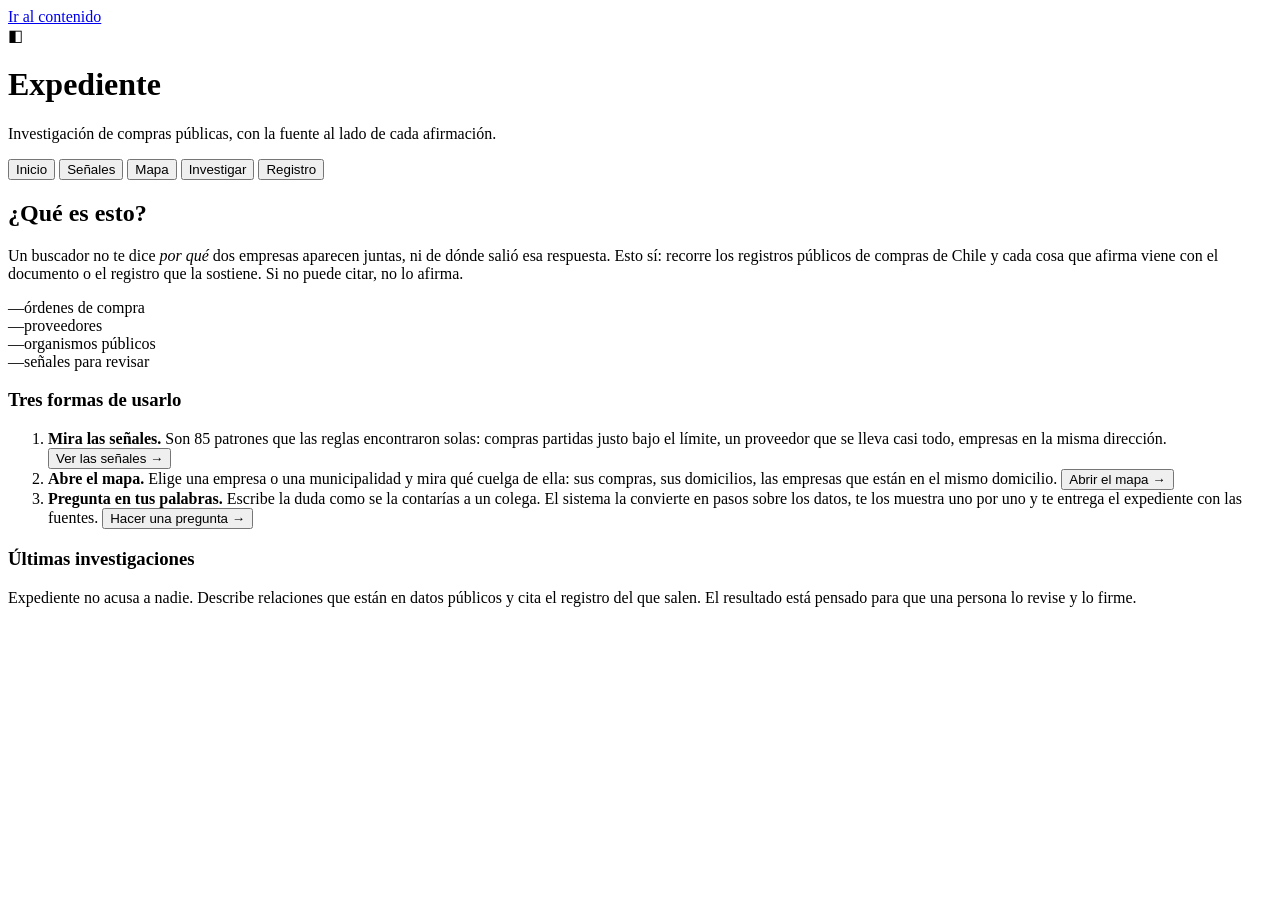
==== expediente/portal/static/index.html @ 3bfa5d01 "feat(portal): graph, board and log as one surface over the run recording Four views, one process, on" ====
<!DOCTYPE html>
<html lang="es-CL">
<head>
<meta charset="utf-8">
<meta name="viewport" content="width=device-width, initial-scale=1">
<title>Expediente · investigación de compras públicas</title>
<meta name="description" content="Investiga compras públicas de Chile sobre 4,9 millones de órdenes. Cada afirmación queda con su fuente.">
<link rel="stylesheet" href="/static/styles.css">
</head>
<body>

<a class="skip" href="#contenido">Ir al contenido</a>

<header class="top">
  <div class="brand">
    <span class="mark" aria-hidden="true">◧</span>
    <div>
      <h1>Expediente</h1>
      <p class="tagline">Investigación de compras públicas, con la fuente al lado de cada afirmación.</p>
    </div>
  </div>
  <nav aria-label="Secciones">
    <button class="tab" data-view="inicio" aria-current="page">Inicio</button>
    <button class="tab" data-view="senales">Señales</button>
    <button class="tab" data-view="grafo">Mapa</button>
    <button class="tab" data-view="investigar">Investigar</button>
    <button class="tab" data-view="registro">Registro</button>
  </nav>
</header>

<main id="contenido">

  <!-- ============================================================ INICIO -->
  <section id="view-inicio" class="view" aria-labelledby="t-inicio">
    <h2 id="t-inicio">¿Qué es esto?</h2>
    <p class="lead">
      Un buscador no te dice <em>por qué</em> dos empresas aparecen juntas, ni de dónde salió esa
      respuesta. Esto sí: recorre los registros públicos de compras de Chile y cada cosa que afirma
      viene con el documento o el registro que la sostiene. Si no puede citar, no lo afirma.
    </p>

    <div class="numbers" id="numeros" aria-live="polite">
      <div class="num"><span class="n" id="n-ordenes">—</span><span class="l">órdenes de compra</span></div>
      <div class="num"><span class="n" id="n-proveedores">—</span><span class="l">proveedores</span></div>
      <div class="num"><span class="n" id="n-organismos">—</span><span class="l">organismos públicos</span></div>
      <div class="num"><span class="n" id="n-senales">—</span><span class="l">señales para revisar</span></div>
    </div>

    <h3>Tres formas de usarlo</h3>
    <ol class="pasos">
      <li>
        <strong>Mira las señales.</strong>
        <span>Son 85 patrones que las reglas encontraron solas: compras partidas justo bajo el
        límite, un proveedor que se lleva casi todo, empresas en la misma dirección.</span>
        <button class="link" data-goto="senales">Ver las señales →</button>
      </li>
      <li>
        <strong>Abre el mapa.</strong>
        <span>Elige una empresa o una municipalidad y mira qué cuelga de ella: sus compras, sus
        domicilios, las empresas que están en el mismo domicilio.</span>
        <button class="link" data-goto="grafo">Abrir el mapa →</button>
      </li>
      <li>
        <strong>Pregunta en tus palabras.</strong>
        <span>Escribe la duda como se la contarías a un colega. El sistema la convierte en pasos
        sobre los datos, te los muestra uno por uno y te entrega el expediente con las fuentes.</span>
        <button class="link" data-goto="investigar">Hacer una pregunta →</button>
      </li>
    </ol>

    <h3>Últimas investigaciones</h3>
    <ul class="runs" id="runs-recientes"></ul>
  </section>

  <!-- =========================================================== SEÑALES -->
  <section id="view-senales" class="view" hidden aria-labelledby="t-senales">
    <div class="view-head">
      <div>
        <h2 id="t-senales">Señales</h2>
        <p class="lead small">
          Cada tarjeta es un patrón detectado por una regla escrita, no por un modelo. La columna
          dice <strong>qué se ha hecho con ella</strong>, y solo cambia cuando el registro de una
          investigación lo respalda. Arrastrar no mueve nada.
        </p>
      </div>
      <label class="filtro">
        <span>Tipo de patrón</span>
        <select id="filtro-detector">
          <option value="">Todos</option>
          <option value="fraccionamiento">Compras partidas</option>
          <option value="concentracion">Concentración de gasto</option>
          <option value="colicotizacion">Empresas que cotizan juntas</option>
          <option value="modificaciones">Cambios después de adjudicar</option>
        </select>
      </label>
    </div>

    <div class="kanban" id="kanban" role="list"></div>

    <aside class="detalle" id="detalle-senal" hidden>
      <button class="cerrar" id="cerrar-detalle" aria-label="Cerrar detalle">×</button>
      <div id="detalle-senal-cuerpo"></div>
    </aside>
  </section>

  <!-- ============================================================= MAPA -->
  <section id="view-grafo" class="view" hidden aria-labelledby="t-grafo">
    <div class="view-head">
      <div>
        <h2 id="t-grafo">Mapa de relaciones</h2>
        <p class="lead small">
          Escribe el nombre de una empresa o de una municipalidad. El mapa dibuja solo lo que está
          conectado a ella, y el número grande de abajo dice cuánto hay en total: el dibujo es una
          ventana, no el total.
        </p>
      </div>
    </div>

    <form class="buscador" id="form-buscar" role="search">
      <label for="q-nodo">Buscar</label>
      <select id="label-nodo" aria-label="Tipo de entidad">
        <option value="Proveedor">Empresa</option>
        <option value="Organismo">Municipalidad u organismo</option>
      </select>
      <input id="q-nodo" type="search" placeholder="Ej: Cardiotec, Municipalidad de Renca" autocomplete="off">
      <button type="submit">Buscar</button>
    </form>
    <div id="resultados-busqueda" class="resultados" aria-live="polite"></div>

    <div class="mapa-wrap">
      <canvas id="mapa" height="520" aria-label="Mapa de relaciones del grafo" role="img"></canvas>
      <div class="leyenda" id="leyenda" aria-hidden="true"></div>
      <aside class="nodo-panel" id="nodo-panel" hidden>
        <button class="cerrar" id="cerrar-nodo" aria-label="Cerrar">×</button>
        <div id="nodo-panel-cuerpo"></div>
      </aside>
    </div>
    <p class="pie" id="mapa-pie"></p>
  </section>

  <!-- ======================================================== INVESTIGAR -->
  <section id="view-investigar" class="view" hidden aria-labelledby="t-investigar">
    <div class="view-head">
      <div>
        <h2 id="t-investigar">Investigar</h2>
        <p class="lead small">
          Escribe la pregunta como se la harías a una persona. El sistema va a recorrer los datos
          paso a paso; verás cada paso mientras ocurre. Al final tendrás un expediente con lo que se
          pudo sostener <strong>y lo que se descartó, con el motivo</strong>.
        </p>
      </div>
    </div>

    <form id="form-investigar" class="investigar">
      <label for="pregunta">Tu pregunta</label>
      <textarea id="pregunta" rows="3" placeholder="Ej: ¿Por qué la Municipalidad de Renca le compró lo mismo seis veces al mismo proveedor este año?"></textarea>
      <div class="sugerencias">
        <span>Ejemplos:</span>
        <button type="button" class="chip">¿Qué relación hay entre Cardiotec Vascular Limitada y Cardiotec Vascularis SpA?</button>
        <button type="button" class="chip">¿Qué empresa concentra más gasto en la Municipalidad de Pumanque?</button>
      </div>
      <button type="submit" class="primary" id="btn-investigar">Investigar</button>
      <p class="nota">Suele tardar entre 30 y 90 segundos. No cierres la página: los pasos se van a ir escribiendo aquí.</p>
    </form>

    <div id="agente" hidden>
      <div class="agente-grid">
        <section class="panel">
          <h3>Plan</h3>
          <ol id="agente-plan" class="plan"></ol>
          <h3>Pasos</h3>
          <ol id="agente-pasos" class="pasos-agente"></ol>
          <p class="estado" id="agente-estado" aria-live="polite"></p>
        </section>

        <section class="panel">
          <h3>Lo que se pudo sostener</h3>
          <div id="agente-afirmaciones"></div>
          <h3>Lo que se descartó</h3>
          <div id="agente-descartes"></div>
          <h3>Fuentes consultadas</h3>
          <div id="agente-fuentes"></div>
          <div class="acciones">
            <button class="link" id="ver-registro">Ver el registro completo →</button>
            <button class="link" id="descargar-expediente">Descargar expediente (.md)</button>
          </div>
        </section>
      </div>
    </div>
  </section>

  <!-- ========================================================== REGISTRO -->
  <section id="view-registro" class="view" hidden aria-labelledby="t-registro">
    <div class="view-head">
      <div>
        <h2 id="t-registro">Registro</h2>
        <p class="lead small">
          Todo lo que hizo el sistema, en orden, con la hora. Este registro es la razón por la que
          una conclusión se puede revisar: se puede volver a leer sin el modelo, sin internet y sin
          la base de datos.
        </p>
      </div>
      <label class="filtro">
        <span>Investigación</span>
        <select id="selector-run"></select>
      </label>
    </div>

    <div class="logs-tools">
      <label class="check"><input type="checkbox" id="seguir-vivo" checked> Seguir en vivo</label>
      <label class="check"><input type="checkbox" id="solo-importantes"> Solo pasos importantes</label>
      <span class="pie" id="log-resumen"></span>
    </div>

    <table class="logs" id="tabla-logs">
      <thead>
        <tr><th scope="col">#</th><th scope="col">Hora</th><th scope="col">Qué pasó</th><th scope="col">Detalle</th></tr>
      </thead>
      <tbody id="logs-cuerpo"></tbody>
    </table>
  </section>

</main>

<p class="aviso">
  Expediente no acusa a nadie. Describe relaciones que están en datos públicos y cita el registro
  del que salen. El resultado está pensado para que una persona lo revise y lo firme.
</p>

<script src="/static/graph.js"></script>
<script src="/static/app.js"></script>
</body>
</html>
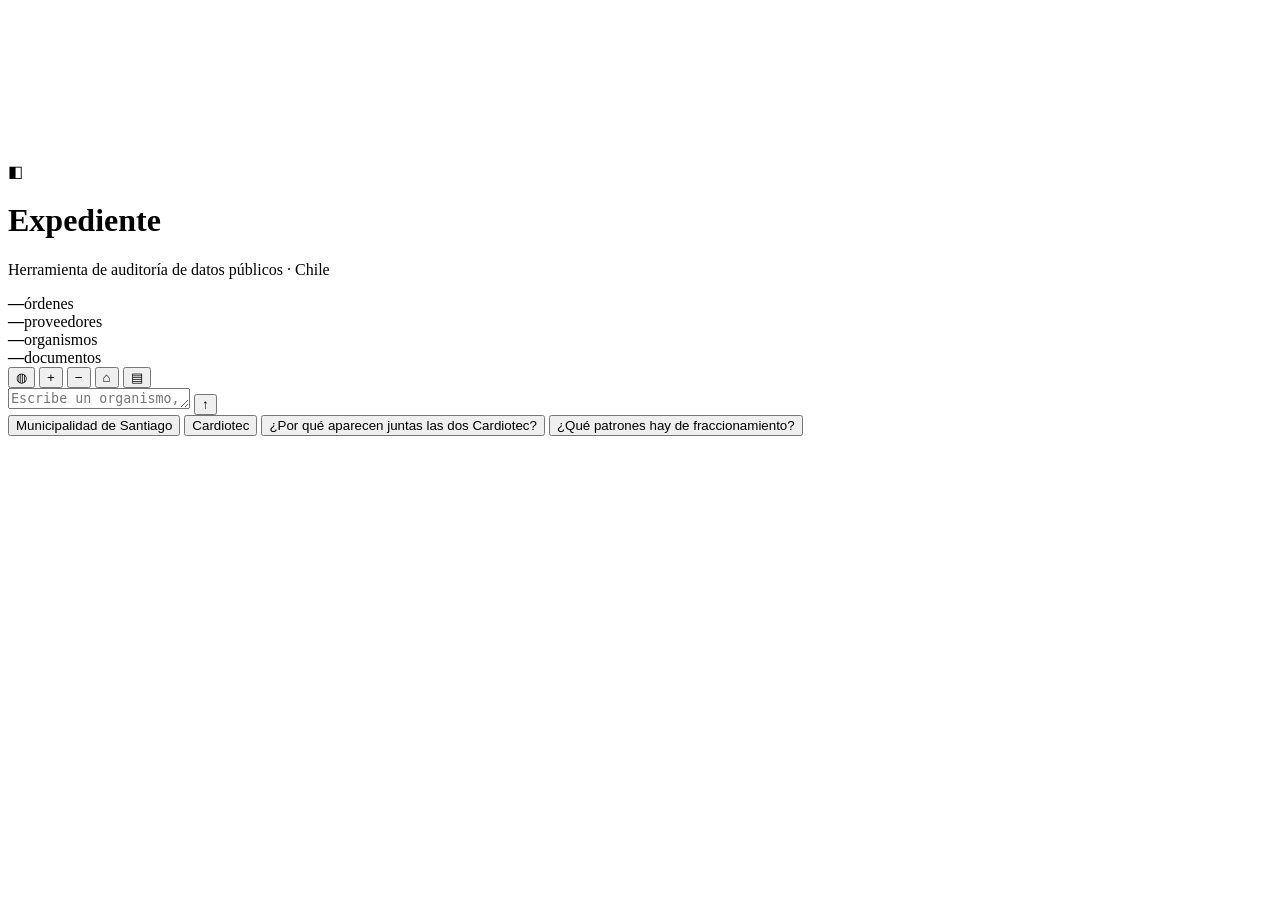
==== commit f11f0fcc: "feat(ui): the graph is the page, and the chat moves it A rewrite of the portal, because the previous" ====
--- a/expediente/portal/static/index.html
+++ b/expediente/portal/static/index.html
@@ -3,229 +3,73 @@
 <head>
 <meta charset="utf-8">
 <meta name="viewport" content="width=device-width, initial-scale=1">
-<title>Expediente · investigación de compras públicas</title>
-<meta name="description" content="Investiga compras públicas de Chile sobre 4,9 millones de órdenes. Cada afirmación queda con su fuente.">
+<title>Expediente · auditoría de compras públicas de Chile</title>
+<meta name="description" content="Pregunta en tus palabras y el grafo de compras públicas de Chile se mueve hasta la respuesta. Cada afirmación viene con su documento.">
 <link rel="stylesheet" href="/static/styles.css">
 </head>
 <body>
 
-<a class="skip" href="#contenido">Ir al contenido</a>
+<canvas id="mapa" aria-label="Grafo de compras públicas" role="img"></canvas>
 
-<header class="top">
-  <div class="brand">
-    <span class="mark" aria-hidden="true">◧</span>
+<header class="barra-superior">
+  <div class="marca">
+    <span class="logo" aria-hidden="true">◧</span>
     <div>
       <h1>Expediente</h1>
-      <p class="tagline">Investigación de compras públicas, con la fuente al lado de cada afirmación.</p>
+      <p>Herramienta de auditoría de datos públicos · Chile</p>
     </div>
   </div>
-  <nav aria-label="Secciones">
-    <button class="tab" data-view="inicio" aria-current="page">Inicio</button>
-    <button class="tab" data-view="senales">Señales</button>
-    <button class="tab" data-view="grafo">Mapa</button>
-    <button class="tab" data-view="investigar">Investigar</button>
-    <button class="tab" data-view="registro">Registro</button>
+
+  <div class="cifras" aria-live="polite">
+    <div><b id="n-ordenes">—</b><span>órdenes</span></div>
+    <div><b id="n-proveedores">—</b><span>proveedores</span></div>
+    <div><b id="n-organismos">—</b><span>organismos</span></div>
+    <div><b id="n-documentos">—</b><span>documentos</span></div>
+  </div>
+
+  <nav class="acciones-mapa" aria-label="Controles del grafo">
+    <button type="button" id="btn-capas" class="icono" title="Mostrar u ocultar tipos de nodo" aria-expanded="false">◍</button>
+    <button type="button" data-mapa="in" class="icono" title="Acercar">+</button>
+    <button type="button" data-mapa="out" class="icono" title="Alejar">−</button>
+    <button type="button" data-mapa="reset" class="icono" title="Volver a la vista completa">⌂</button>
+    <button type="button" id="btn-registro" class="icono" title="Registro de lo que hizo el agente">▤</button>
   </nav>
 </header>
 
-<main id="contenido">
+<div id="capas" class="capas" hidden></div>
 
-  <!-- ============================================================ INICIO -->
-  <section id="view-inicio" class="view" aria-labelledby="t-inicio">
-    <h2 id="t-inicio">¿Qué es esto?</h2>
-    <p class="lead">
-      Un buscador no te dice <em>por qué</em> dos empresas aparecen juntas, ni de dónde salió esa
-      respuesta. Esto sí: recorre los registros públicos de compras de Chile y cada cosa que afirma
-      viene con el documento o el registro que la sostiene. Si no puede citar, no lo afirma.
-    </p>
+<section class="chat" aria-label="Pregunta al sistema">
+  <div class="transcripcion" id="transcripcion" aria-live="polite"></div>
+  <form id="form-chat" class="compositor" autocomplete="off">
+    <textarea id="pregunta" rows="1" placeholder="Escribe un organismo, una empresa o una pregunta…" aria-label="Tu mensaje"></textarea>
+    <button type="submit" id="btn-enviar" title="Enviar">↑</button>
+  </form>
+  <div class="sugerencias" id="sugerencias">
+    <button type="button" class="chip">Municipalidad de Santiago</button>
+    <button type="button" class="chip">Cardiotec</button>
+    <button type="button" class="chip">¿Por qué aparecen juntas las dos Cardiotec?</button>
+    <button type="button" class="chip">¿Qué patrones hay de fraccionamiento?</button>
+  </div>
+</section>
 
-    <div class="numbers" id="numeros" aria-live="polite">
-      <div class="num"><span class="n" id="n-ordenes">—</span><span class="l">órdenes de compra</span></div>
-      <div class="num"><span class="n" id="n-proveedores">—</span><span class="l">proveedores</span></div>
-      <div class="num"><span class="n" id="n-organismos">—</span><span class="l">organismos públicos</span></div>
-      <div class="num"><span class="n" id="n-senales">—</span><span class="l">señales para revisar</span></div>
-    </div>
+<aside class="tarjeta" id="tarjeta" hidden aria-label="Detalle del nodo">
+  <button class="cerrar" id="cerrar-tarjeta" aria-label="Cerrar">×</button>
+  <div id="tarjeta-cuerpo"></div>
+</aside>
 
-    <h3>Tres formas de usarlo</h3>
-    <ol class="pasos">
-      <li>
-        <strong>Mira las señales.</strong>
-        <span>Son 85 patrones que las reglas encontraron solas: compras partidas justo bajo el
-        límite, un proveedor que se lleva casi todo, empresas en la misma dirección.</span>
-        <button class="link" data-goto="senales">Ver las señales →</button>
-      </li>
-      <li>
-        <strong>Abre el mapa.</strong>
-        <span>Elige una empresa o una municipalidad y mira qué cuelga de ella: sus compras, sus
-        domicilios, las empresas que están en el mismo domicilio.</span>
-        <button class="link" data-goto="grafo">Abrir el mapa →</button>
-      </li>
-      <li>
-        <strong>Pregunta en tus palabras.</strong>
-        <span>Escribe la duda como se la contarías a un colega. El sistema la convierte en pasos
-        sobre los datos, te los muestra uno por uno y te entrega el expediente con las fuentes.</span>
-        <button class="link" data-goto="investigar">Hacer una pregunta →</button>
-      </li>
-    </ol>
+<aside class="registro" id="registro" hidden aria-label="Registro del agente">
+  <header>
+    <h2>Registro</h2>
+    <button class="cerrar" id="cerrar-registro" aria-label="Cerrar">×</button>
+  </header>
+  <label class="filtro">Investigación
+    <select id="selector-run"></select>
+  </label>
+  <label class="check"><input type="checkbox" id="solo-importantes" checked> Solo pasos importantes</label>
+  <ol class="eventos" id="eventos"></ol>
+</aside>
 
-    <h3>Últimas investigaciones</h3>
-    <ul class="runs" id="runs-recientes"></ul>
-  </section>
-
-  <!-- =========================================================== SEÑALES -->
-  <section id="view-senales" class="view" hidden aria-labelledby="t-senales">
-    <div class="view-head">
-      <div>
-        <h2 id="t-senales">Señales</h2>
-        <p class="lead small">
-          Cada tarjeta es un patrón detectado por una regla escrita, no por un modelo. La columna
-          dice <strong>qué se ha hecho con ella</strong>, y solo cambia cuando el registro de una
-          investigación lo respalda. Arrastrar no mueve nada.
-        </p>
-      </div>
-      <label class="filtro">
-        <span>Tipo de patrón</span>
-        <select id="filtro-detector">
-          <option value="">Todos</option>
-          <option value="fraccionamiento">Compras partidas</option>
-          <option value="concentracion">Concentración de gasto</option>
-          <option value="colicotizacion">Empresas que cotizan juntas</option>
-          <option value="modificaciones">Cambios después de adjudicar</option>
-        </select>
-      </label>
-    </div>
-
-    <div class="kanban" id="kanban" role="list"></div>
-
-    <aside class="detalle" id="detalle-senal" hidden>
-      <button class="cerrar" id="cerrar-detalle" aria-label="Cerrar detalle">×</button>
-      <div id="detalle-senal-cuerpo"></div>
-    </aside>
-  </section>
-
-  <!-- ============================================================= MAPA -->
-  <section id="view-grafo" class="view" hidden aria-labelledby="t-grafo">
-    <div class="view-head">
-      <div>
-        <h2 id="t-grafo">Mapa de relaciones</h2>
-        <p class="lead small">
-          Escribe el nombre de una empresa o de una municipalidad. El mapa dibuja solo lo que está
-          conectado a ella, y el número grande de abajo dice cuánto hay en total: el dibujo es una
-          ventana, no el total.
-        </p>
-      </div>
-    </div>
-
-    <form class="buscador" id="form-buscar" role="search">
-      <label for="q-nodo">Buscar</label>
-      <select id="label-nodo" aria-label="Tipo de entidad">
-        <option value="Proveedor">Empresa</option>
-        <option value="Organismo">Municipalidad u organismo</option>
-      </select>
-      <input id="q-nodo" type="search" placeholder="Ej: Cardiotec, Municipalidad de Renca" autocomplete="off">
-      <button type="submit">Buscar</button>
-    </form>
-    <div id="resultados-busqueda" class="resultados" aria-live="polite"></div>
-
-    <div class="mapa-wrap">
-      <canvas id="mapa" height="520" aria-label="Mapa de relaciones del grafo" role="img"></canvas>
-      <div class="leyenda" id="leyenda" aria-hidden="true"></div>
-      <aside class="nodo-panel" id="nodo-panel" hidden>
-        <button class="cerrar" id="cerrar-nodo" aria-label="Cerrar">×</button>
-        <div id="nodo-panel-cuerpo"></div>
-      </aside>
-    </div>
-    <p class="pie" id="mapa-pie"></p>
-  </section>
-
-  <!-- ======================================================== INVESTIGAR -->
-  <section id="view-investigar" class="view" hidden aria-labelledby="t-investigar">
-    <div class="view-head">
-      <div>
-        <h2 id="t-investigar">Investigar</h2>
-        <p class="lead small">
-          Escribe la pregunta como se la harías a una persona. El sistema va a recorrer los datos
-          paso a paso; verás cada paso mientras ocurre. Al final tendrás un expediente con lo que se
-          pudo sostener <strong>y lo que se descartó, con el motivo</strong>.
-        </p>
-      </div>
-    </div>
-
-    <form id="form-investigar" class="investigar">
-      <label for="pregunta">Tu pregunta</label>
-      <textarea id="pregunta" rows="3" placeholder="Ej: ¿Por qué la Municipalidad de Renca le compró lo mismo seis veces al mismo proveedor este año?"></textarea>
-      <div class="sugerencias">
-        <span>Ejemplos:</span>
-        <button type="button" class="chip">¿Qué relación hay entre Cardiotec Vascular Limitada y Cardiotec Vascularis SpA?</button>
-        <button type="button" class="chip">¿Qué empresa concentra más gasto en la Municipalidad de Pumanque?</button>
-      </div>
-      <button type="submit" class="primary" id="btn-investigar">Investigar</button>
-      <p class="nota">Suele tardar entre 30 y 90 segundos. No cierres la página: los pasos se van a ir escribiendo aquí.</p>
-    </form>
-
-    <div id="agente" hidden>
-      <div class="agente-grid">
-        <section class="panel">
-          <h3>Plan</h3>
-          <ol id="agente-plan" class="plan"></ol>
-          <h3>Pasos</h3>
-          <ol id="agente-pasos" class="pasos-agente"></ol>
-          <p class="estado" id="agente-estado" aria-live="polite"></p>
-        </section>
-
-        <section class="panel">
-          <h3>Lo que se pudo sostener</h3>
-          <div id="agente-afirmaciones"></div>
-          <h3>Lo que se descartó</h3>
-          <div id="agente-descartes"></div>
-          <h3>Fuentes consultadas</h3>
-          <div id="agente-fuentes"></div>
-          <div class="acciones">
-            <button class="link" id="ver-registro">Ver el registro completo →</button>
-            <button class="link" id="descargar-expediente">Descargar expediente (.md)</button>
-          </div>
-        </section>
-      </div>
-    </div>
-  </section>
-
-  <!-- ========================================================== REGISTRO -->
-  <section id="view-registro" class="view" hidden aria-labelledby="t-registro">
-    <div class="view-head">
-      <div>
-        <h2 id="t-registro">Registro</h2>
-        <p class="lead small">
-          Todo lo que hizo el sistema, en orden, con la hora. Este registro es la razón por la que
-          una conclusión se puede revisar: se puede volver a leer sin el modelo, sin internet y sin
-          la base de datos.
-        </p>
-      </div>
-      <label class="filtro">
-        <span>Investigación</span>
-        <select id="selector-run"></select>
-      </label>
-    </div>
-
-    <div class="logs-tools">
-      <label class="check"><input type="checkbox" id="seguir-vivo" checked> Seguir en vivo</label>
-      <label class="check"><input type="checkbox" id="solo-importantes"> Solo pasos importantes</label>
-      <span class="pie" id="log-resumen"></span>
-    </div>
-
-    <table class="logs" id="tabla-logs">
-      <thead>
-        <tr><th scope="col">#</th><th scope="col">Hora</th><th scope="col">Qué pasó</th><th scope="col">Detalle</th></tr>
-      </thead>
-      <tbody id="logs-cuerpo"></tbody>
-    </table>
-  </section>
-
-</main>
-
-<p class="aviso">
-  Expediente no acusa a nadie. Describe relaciones que están en datos públicos y cita el registro
-  del que salen. El resultado está pensado para que una persona lo revise y lo firme.
-</p>
+<p class="letra-chica" id="letra-chica"></p>
 
 <script src="/static/graph.js"></script>
 <script src="/static/app.js"></script>
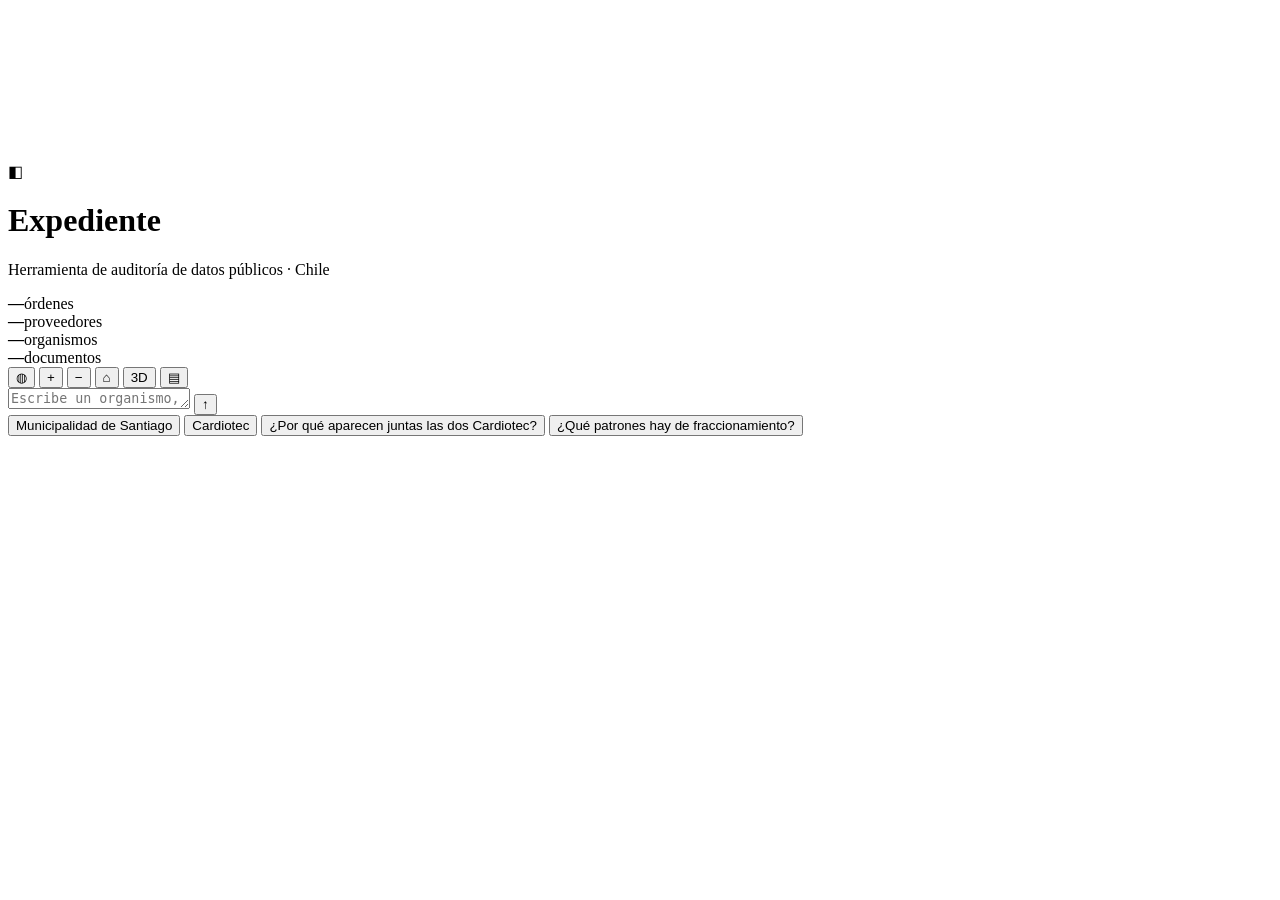
==== commit 9a75213d: "feat(portal): ask how two nodes are connected The graph answers one question a spreadsheet cannot, a" ====
--- a/expediente/portal/static/index.html
+++ b/expediente/portal/static/index.html
@@ -32,6 +32,7 @@
     <button type="button" data-mapa="in" class="icono" title="Acercar">+</button>
     <button type="button" data-mapa="out" class="icono" title="Alejar">−</button>
     <button type="button" data-mapa="reset" class="icono" title="Volver a la vista completa">⌂</button>
+    <button type="button" id="btn-vista" class="icono" title="Vista 2D (mapa) o 3D (caminata)">3D</button>
     <button type="button" id="btn-registro" class="icono" title="Registro de lo que hizo el agente">▤</button>
   </nav>
 </header>
@@ -57,6 +58,14 @@
   <div id="tarjeta-cuerpo"></div>
 </aside>
 
+<aside class="camino" id="camino" hidden aria-label="Camino entre dos nodos">
+  <header>
+    <h2>Camino</h2>
+    <button class="cerrar" id="cerrar-camino" aria-label="Cerrar">×</button>
+  </header>
+  <div id="camino-cuerpo"></div>
+</aside>
+
 <aside class="registro" id="registro" hidden aria-label="Registro del agente">
   <header>
     <h2>Registro</h2>
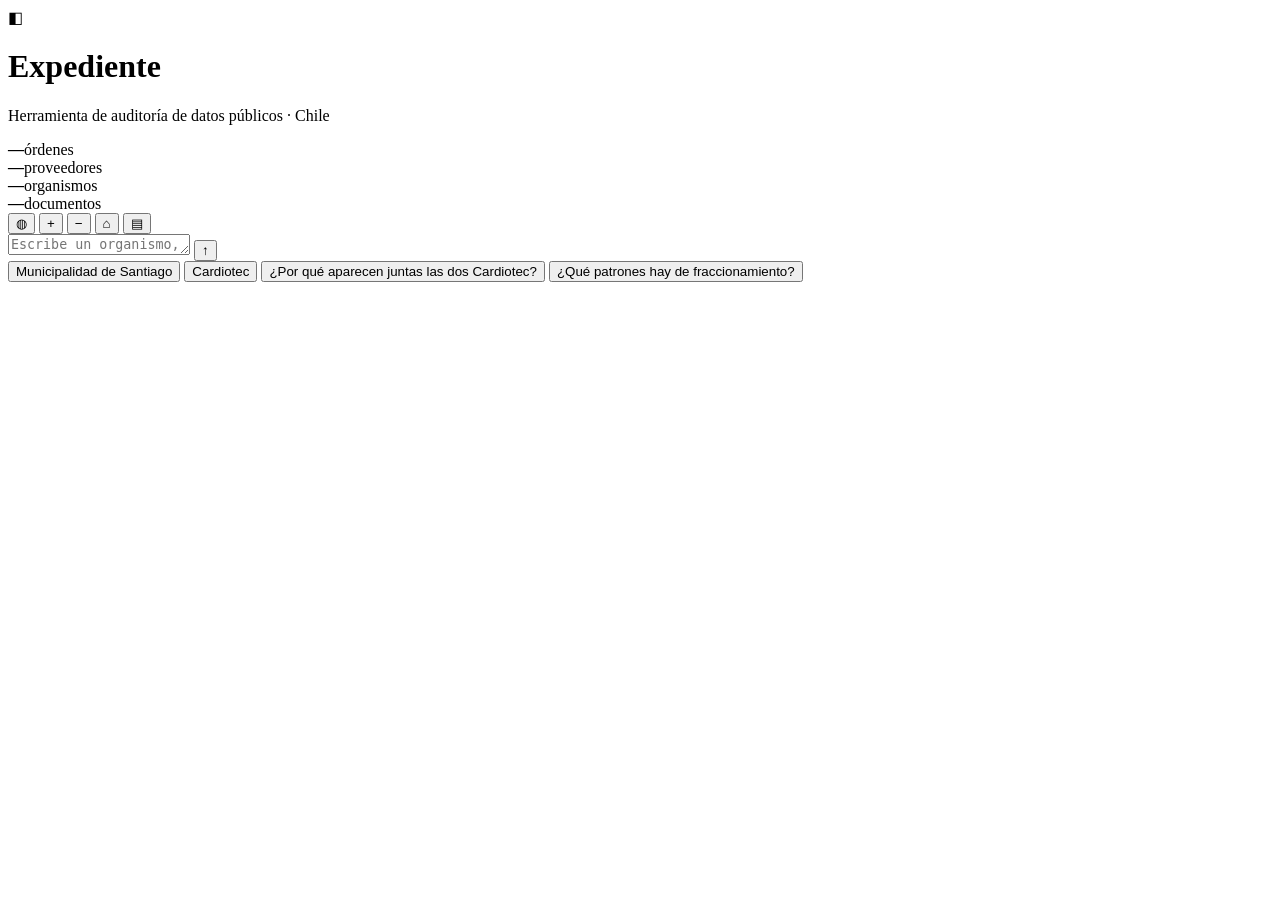
==== commit a852f2db: "feat(portal): el mapa pasa a force-directed, un solo grafo El layout de anillos era correcto y se le" ====
--- a/expediente/portal/static/index.html
+++ b/expediente/portal/static/index.html
@@ -9,7 +9,8 @@
 </head>
 <body>
 
-<canvas id="mapa" aria-label="Grafo de compras públicas" role="img"></canvas>
+<div id="mapa" aria-label="Grafo de compras públicas" role="application"></div>
+<div class="vineta" aria-hidden="true"></div>
 
 <header class="barra-superior">
   <div class="marca">
@@ -32,7 +33,6 @@
     <button type="button" data-mapa="in" class="icono" title="Acercar">+</button>
     <button type="button" data-mapa="out" class="icono" title="Alejar">−</button>
     <button type="button" data-mapa="reset" class="icono" title="Volver a la vista completa">⌂</button>
-    <button type="button" id="btn-vista" class="icono" title="Vista 2D (mapa) o 3D (caminata)">3D</button>
     <button type="button" id="btn-registro" class="icono" title="Registro de lo que hizo el agente">▤</button>
   </nav>
 </header>
@@ -75,11 +75,30 @@
     <select id="selector-run"></select>
   </label>
   <label class="check"><input type="checkbox" id="solo-importantes" checked> Solo pasos importantes</label>
+
+  <!-- Rebobinar la grabación.
+       Arrastrar esto no vuelve a correr nada: se releen los eventos y se re-aplican a la vista,
+       igual que el expediente se reconstruye desde su registro sin modelo, sin red y sin base
+       de datos. Es lo único de esta pantalla que funciona con el servidor caído. -->
+  <div class="rebobinado" id="rebobinado">
+    <div class="rebobinado-fila">
+      <button type="button" id="btn-rebobinar" class="icono chico" title="Reproducir la grabación (espacio)">▶</button>
+      <input type="range" id="linea-tiempo" min="0" max="0" value="0" step="1"
+             aria-label="Posición en la grabación">
+      <span class="rebobinado-pos" id="rebobinado-pos">0/0</span>
+    </div>
+    <p class="rebobinado-nota" id="rebobinado-nota">sin grabación cargada</p>
+  </div>
+
   <ol class="eventos" id="eventos"></ol>
 </aside>
 
 <p class="letra-chica" id="letra-chica"></p>
 
+<script src="/static/vendor/cytoscape.min.js"></script>
+<script src="/static/vendor/layout-base.js"></script>
+<script src="/static/vendor/cose-base.js"></script>
+<script src="/static/vendor/cytoscape-fcose.js"></script>
 <script src="/static/graph.js"></script>
 <script src="/static/app.js"></script>
 </body>
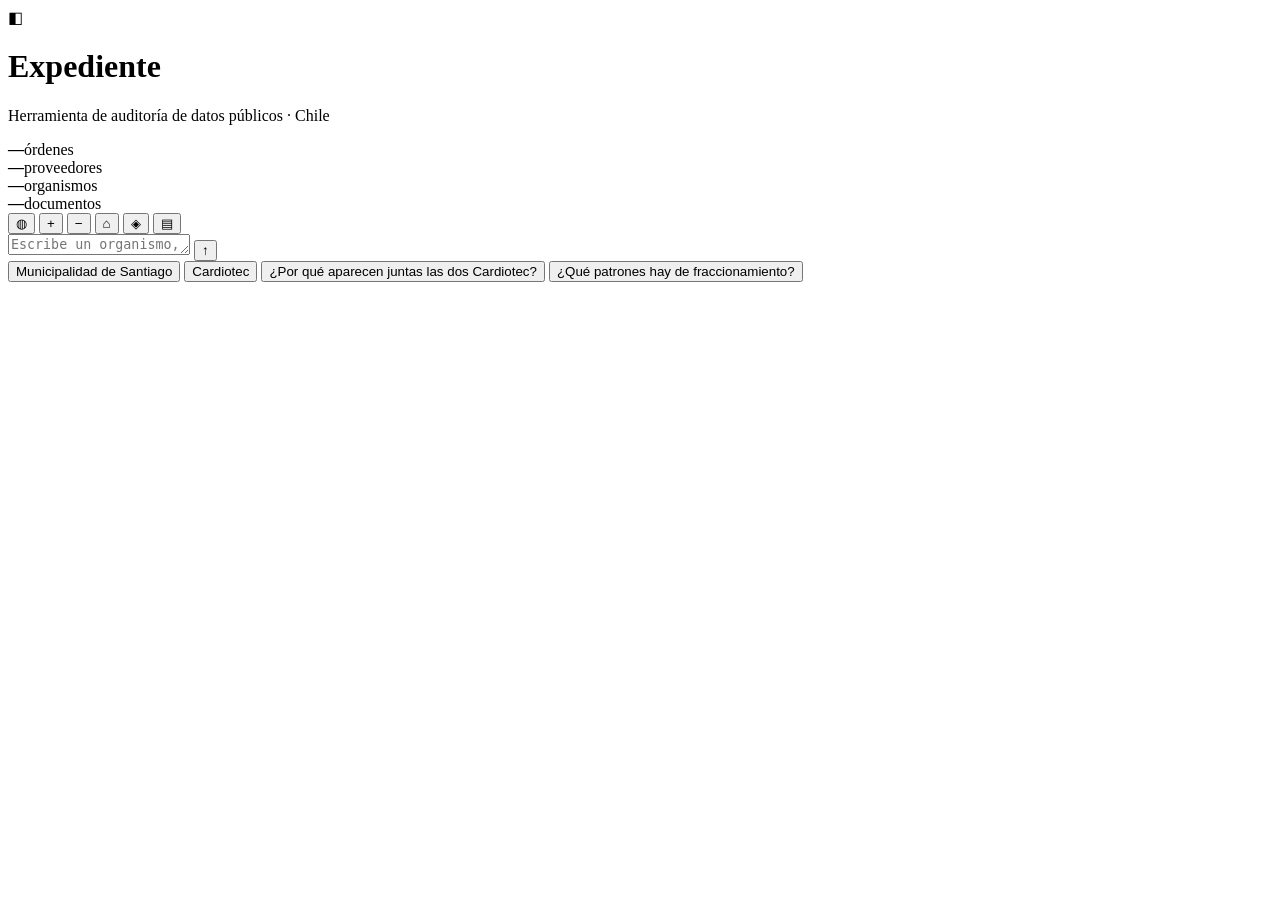
==== commit 42d7af4d: "feat(portal): segunda cámara en 3D, y nodos con volumen El mapa plano contesta 'dónde está esto'. No" ====
--- a/expediente/portal/static/index.html
+++ b/expediente/portal/static/index.html
@@ -10,6 +10,7 @@
 <body>
 
 <div id="mapa" aria-label="Grafo de compras públicas" role="application"></div>
+<div id="mapa-3d" class="mapa-3d" hidden></div>
 <div class="vineta" aria-hidden="true"></div>
 
 <header class="barra-superior">
@@ -33,6 +34,7 @@
     <button type="button" data-mapa="in" class="icono" title="Acercar">+</button>
     <button type="button" data-mapa="out" class="icono" title="Alejar">−</button>
     <button type="button" data-mapa="reset" class="icono" title="Volver a la vista completa">⌂</button>
+    <button type="button" id="btn-vista" class="icono" title="Girar el grafo en 3D">◈</button>
     <button type="button" id="btn-registro" class="icono" title="Registro de lo que hizo el agente">▤</button>
   </nav>
 </header>
@@ -95,11 +97,13 @@
 
 <p class="letra-chica" id="letra-chica"></p>
 
+<script src="/static/vendor/3d-force-graph.min.js"></script>
 <script src="/static/vendor/cytoscape.min.js"></script>
 <script src="/static/vendor/layout-base.js"></script>
 <script src="/static/vendor/cose-base.js"></script>
 <script src="/static/vendor/cytoscape-fcose.js"></script>
 <script src="/static/graph.js"></script>
+<script src="/static/graph3d.js"></script>
 <script src="/static/app.js"></script>
 </body>
 </html>
